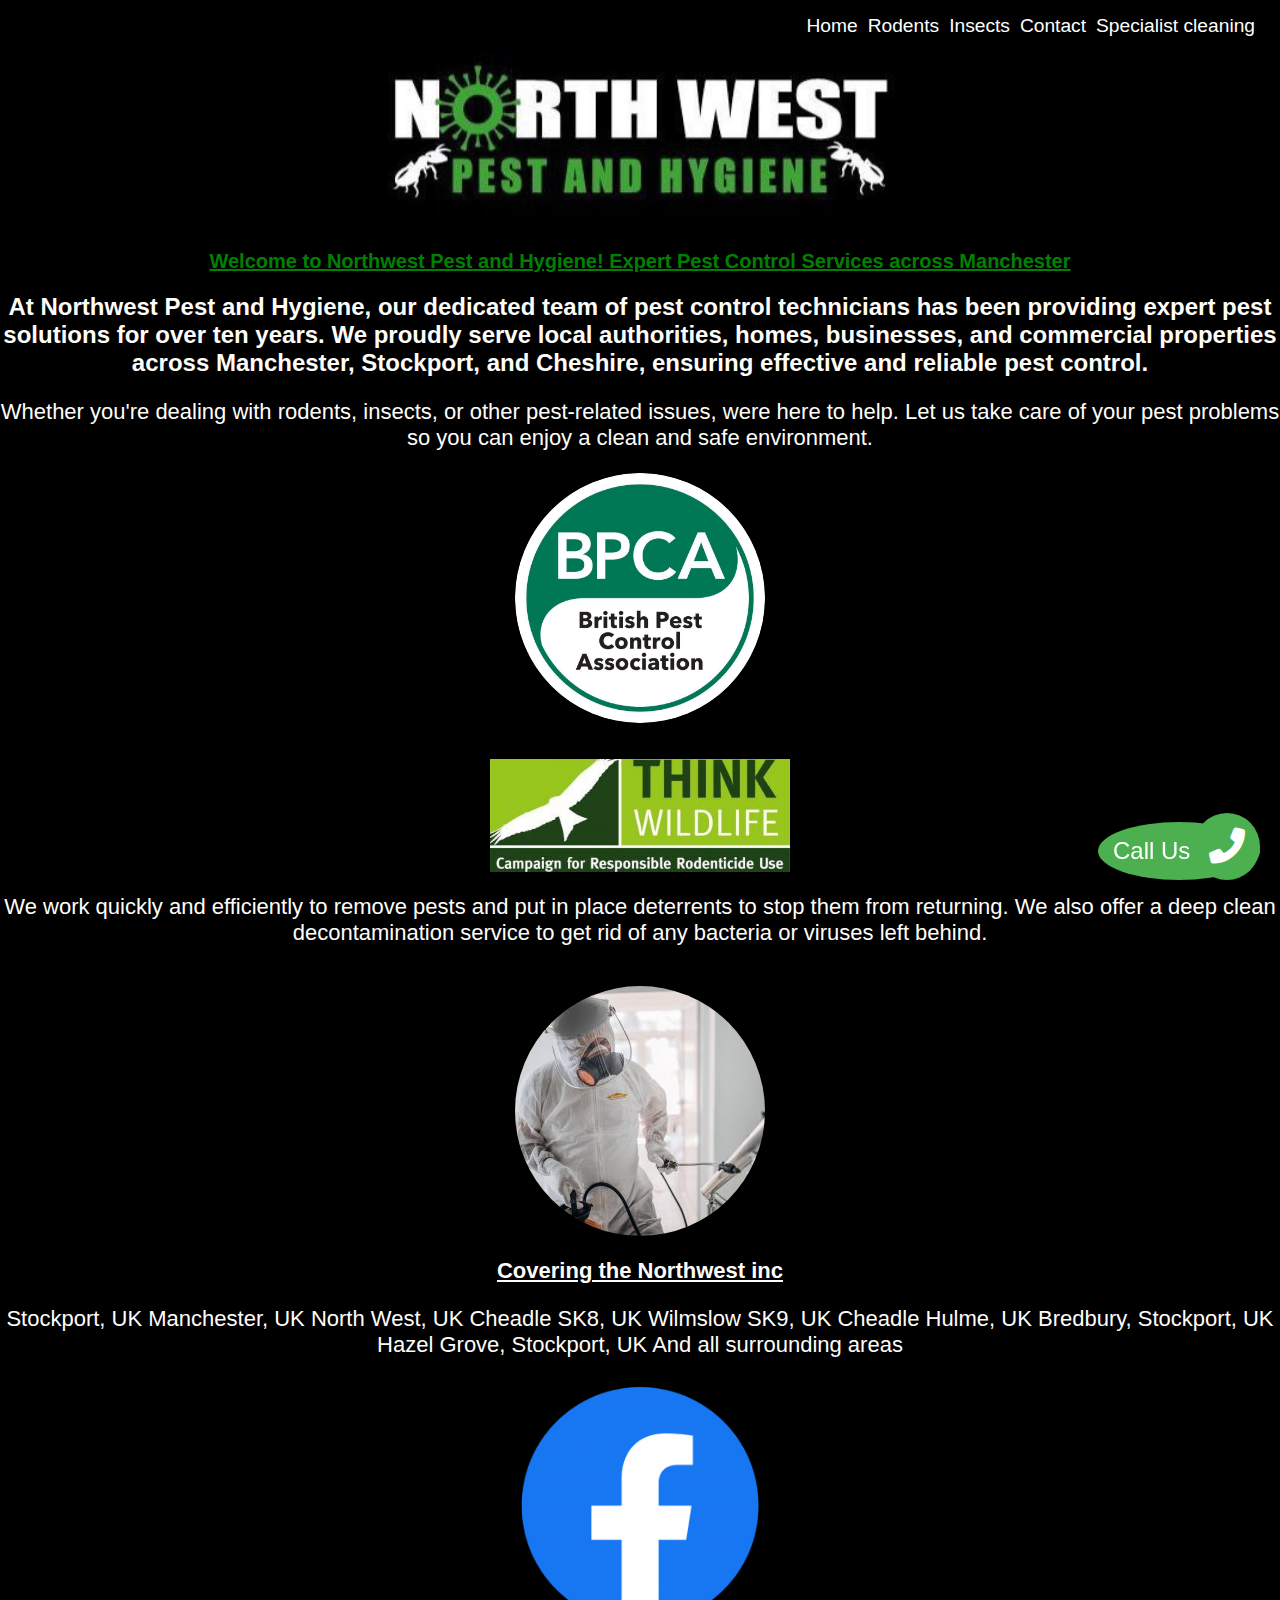
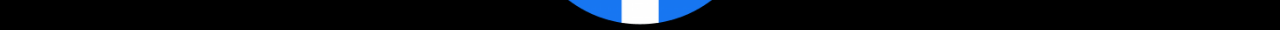
==== index.html @ 27d69041 "Add files via upload" ====
<!DOCTYPE html>
<html lang="en">
<head>
    <meta charset="UTF-8">
    <meta name="viewport" content="width=device-width, initial-scale=1.0">
    
    <meta name="description" content="Looking for pest control services in [Your City]? 
    Our experts offer safe and affordable pest removal for homes and businesses. Call now!">
    
    <link rel="stylesheet" href="style.css">
    <script src="script.js"></script>

    



    

    <title>Pest Control Services in [Manchester] | Northwest Pest and Hygiene</title>



</head>
<body>
    
<!-- <style>
.imagemain
{
    display: block;
    margin-left: auto;
    margin-right: auto;
} -->





<header>
    <div class="logo"></div>
    <button class="hamburger" id="hamburger">
        ☰
    </button>
    <nav class="nav-menu" id="nav-menu">
        <ul>
            <li><a href="index.html">Home</a></li>
            <li><a href="Rodents.html">Rodents</a></li>
            <li><a href="Insects.html">Insects</a></li>
            <li><a href="contact.html">Contact</a></li>
            <li><a href="specialist cleaning.html">Specialist cleaning</a></li>
        </ul>
    </nav>
</header>














<!-- </style> -->


<!-- <div id="navbar">
    <a href="index.html" target="_blank">Northwest Pest and hygiene</a>
    <a href="Rodents.html" target="_blank">Rodents</a>
    <a href="Insects.html" target="_blank">Insects</a>
</div> -->


<div id="banner-main">

    <img src="banner.jpg" alt="Northwest pest and hygiene banner" class="index1" height="200px" width="600px"> <br>






        
        <h2 class="sub-title">Welcome to Northwest Pest and Hygiene! Expert Pest Control Services across Manchester</h2>
    

        
       

<h2>
            At Northwest Pest and Hygiene, our dedicated team of pest control technicians has been providing expert pest
             solutions for over ten years. We proudly serve local authorities, homes,
              businesses, and commercial properties across Manchester, Stockport, and Cheshire, ensuring effective
               and reliable pest control.</h2>
        
        <p>Whether you're dealing with rodents, insects, or other pest-related issues,
         were here to help. Let us take care of your pest problems so you can enjoy a clean and safe environment.</p>



<img src="bpca.jpg" alt="British pest control association" class="round-image"
height="150px" width="200px" gap: 20px;> <br>
<br><img src="crru.jpg" alt="Campaign for responcible rodenticide use" class="index1"
height="200px" width="300px"> 


<div class="call-container">
    <a href="tel:+447790336907" class="call-button">
        Call Us Now
    </a>
</div>

    <link rel="stylesheet" href="https://cdnjs.cloudflare.com/ajax/libs/font-awesome/6.0.0-beta3/css/all.min.css">
    <a href="tel:+447790336907" class="call-button">
        <i class="fas fa-phone-alt"></i>
    </a>



<p> 
    We work quickly and efficiently to remove pests and put in place deterrents
        to stop them from returning. We also offer a deep clean
        decontamination service to get rid of any bacteria or viruses left behind.</p> <br>


        <img src="Fogging.jpg" alt="British pest control association" class="round-image"
        height="200px" width="200px"  >

        <p><b><u>Covering the Northwest inc   </u></b></p>
                 

                <p aria-label="Areas we cover Stockport, UK
                Manchester, UK
                North West, UK
                Cheadle SK8, UK
                Wilmslow SK9, UK
                Cheadle Hulme, UK
                Bredbury, Stockport, UK
                Hazel Grove, Stockport, UK
                And all surrounding areas ">
                    Stockport, UK
                Manchester, UK
                North West, UK
                Cheadle SK8, UK
                Wilmslow SK9, UK
                Cheadle Hulme, UK
                Bredbury, Stockport, UK
                Hazel Grove, Stockport, UK
                And all surrounding areas</p>





                
                <a href="https://www.facebook.com/share/15xuHvG6QP/" target="blank"> 
                <img src="Facebook.png" alt="My facebook page" class="round-image"></a>
                
                
    </body>
</html>
---- style.css ----
body {
    background-color: black;
    text-align: center;
    
    
}


.sub-title {
    font-size: 20px;  /* Adjust size for PC */
    color: green;   /* Change to a different color */
    text-decoration: underline;  /* Optional underline */
    font-weight: bold; /* Make text bold */
    text-align: center;  /* Align left, center, or right as needed */
}


p {
color: #fffdfa;
font-size: 22px;
text-align: center;
justify-content: space-around;
} 


.round-image {
    width: 250px; /* Adjust the size as needed */
    height: 250px; /* Keep height and width the same for a perfect circle */
    border-radius: 50%; /* Makes the image round */
    object-fit: cover; /* Ensures the image fits well inside the circle */
    display: block; /* Removes extra spacing */
    margin: 0 auto; /* Centers the image */
}

.round-video {
    width: 300px; /* Adjust size as needed */
    height: 300px; /* Keep width and height the same for a perfect circle */
    border-radius: 50%; /* Makes the video round */
    object-fit: cover; /* Ensures the video fills the circle properly */
    overflow: hidden; /* Ensures content stays within the circle */
    display: block;
    margin: 0 auto; /* Centers the video */
}



.round-image2 {
    width: 350px; /* Adjust the size as needed */
    height: 350px; /* Keep height and width the same for a perfect circle */
    border-radius: 50%; /* Makes the image round */
    object-fit: cover; /* Ensures the image fits well inside the circle */
    display: block; /* Removes extra spacing */
    margin: 0 auto; /* Centers the image */
}








#navbar 
 {
    height: 20px;
    background-color: black;
    border-color: black;
    display: flex;
    flex-direction: row;
    justify-content: space-around;
    align-items: start;
}


#navbar a
{
font-size: 25px;
color: black;
text-decoration: none;
}

#navbar a:hover
{
color: darkgreen;}



/* Center images horizontally */
img {
    display: block; /* Remove inline display */
    margin-left: auto; /* Center horizontally */
    margin-right: auto; /* Center horizontally */
    max-width: 100%; /* Ensure the image doesn't exceed its container */
    height: auto; /* Maintain the aspect ratio */
}



@media screen and (max-width: 600px) {
    body {
        font-size: 10px;
        padding: -10px;
        background-color: black;
        text-align: center;
        align-items: center;
    }
    
    @media (max-width: 768px) {
        .sub-title {
            font-size: 20px;
            text-align: center; /* Adjust alignment if needed */
            color: green; /* Adjust color if necessary */
        }
    }
    
    @media (max-width: 480px) {
        .sub-title {
            font-size: 18px;
        }
    }

    .sub-title {
        display: inline-block; /* Helps control the underline width */
        border-bottom: 2px solid green; /* Adjust thickness and color */
        padding-bottom: 3px; /* Adds space between text and underline */
    }

    /* .container {
        width: 100%;
        padding: 10px;
    } */

    /* nav {
        display: block;
        flex-direction: column;
        align-items: center;
        gap: 10px; /* Adds space between items
        width: 200px; /* Make images responsive */
        /* height: 200px;
        } */ */


        /* nav a {
            display: block;
            padding: 12px 20px;
            font-size: 16px;
        } */


/* 
    nav ul {
        padding: 0;
        list-style: none;
    } */

    /* nav ul li {
        display: block;
        margin: 10px 0;
    } */

    /* .content {
        text-align: center;
    } */

    /* .image { 
        width: 200px; /* Make images responsive */
        /* height: 150px;
        align-items: center;
    } */ 

    /* button {
        width: 100%;
        padding: 10px;
        font-size: 18px;
    } */

     /* #banner-main { */
        /* #makes images responsive
        width: 200px; 
        height: 400px;
    } */

    #banner-main {
        width: 200px;  /* Set to the desired square size */
        height: 200px; /* Make width and height equal for a square */
        background-color: black; /* Keep or change the background color */
        display: flex;
        justify-content: center;
        align-items: center;
        margin: 20px auto; /* Centers it on the page */
        overflow: hidden; /* Ensures no content spills out */
    }
    .wrapper-main
    {
     display: flex;
     flex-direction: column;
     align-items: center;

    }

     img {
        max-width: 100%;  /* Ensures the image doesn't exceed its container */
        height: auto;     /* Keeps the aspect ratio */
        display: block;   /* Removes extra spacing issues */
        align-items: center;
    }

    
        #navbar {
            flex-direction: column; 
           /* Increase spacing on smaller screens */
            /* gap: 5px;  */
            background-color: black;
            height: 10px;
            /* align-items: flex-start; */
        }


        #navbar a{
             font-size: 10px;
             padding: 0px;
        }
        

/* Make the navbar a small button */
.navbar-button {
    width: 60px;  /* Square size */
    height: 60px; /* Same width and height for a button */
    background-color: black; /* Button color */
    border: none;
    border-radius: 10px; /* Optional: rounded edges */
    position: fixed; /* Stays in place */
    top: 10px; /* Adjust position */
    left: 10px; /* Adjust position */
    display: flex;
    justify-content: center;
    align-items: center;
    cursor: pointer;
    z-index: 1000; /* Ensure it's above other content */
}

/* Hamburger icon inside the button
.navbar-button .hamburger {
    font-size: 2em;
    color: white;
    background: none;
    border: none;
    cursor: pointer;
}

/* Hide the menu initially */
/* .nav-menu {
    display: none;
    position: absolute;
    top: 70px; /* Position below the button */
    /* left: 10px;
    width: 200px; /* Menu width */
    /* background-color:black;
    text-align: center;
    padding: 10px 0;
    border-radius: 5px;
}  */

/* Show menu when active */
.nav-menu.active {
    display: block;
}




        /* nav ul li {
            padding: 12px 0;
        } */
    }


    #contact {
        max-width: 300px;
        margin: 5px auto;
        padding: 50px;
        background-color: black;
        border-radius: 4px;
        box-shadow: 0 0 10px rgba(0, 0, 0, 0.1);
    }
    
    h2 {
        text-align: center;
        color: #fffdfa;
    }
    
    form {
        display: flex;
        flex-direction: column;
    }
    
    label {
        margin-top: 10px;
        font-weight: bold;
    }
    
    input, textarea {
        width: 100%;
        padding: 8px;
        margin-top: 5px;
        border: 1px solid #ccc;
        border-radius: 4px;
    }
    
    button {
        margin-top: 5px;
        padding: 10px;
        background: green;
        color: white;
        border: none;
        border-radius: 4px;
        cursor: pointer;
    }
    
    button:hover {
        background: black;
    }



    /* Reset some default styles */
body, ul {
    margin: 0;
    padding: 0;
    list-style: none;
    font-family: Arial, sans-serif;
}




header {
    display: flex;
    justify-content: space-between;
    align-items: center;
    background-color: black;
    color: white;
    padding: 15px 20px;}



/* .logo {
    font-size: 1.5em;
    font-weight: bold;
}  */

.hamburger {
    font-size: 1.8em;
    background: none;
    border: none;
    color: white;
    cursor: pointer;
    display: none;
}

/* Navigation menu */
.nav-menu ul {
    display: flex;
}

.nav-menu li {
    margin: 0 5px;
}

.nav-menu a {
    text-decoration: none;
    color: white;
    font-size: 1.2em;
}

/* Responsive design */
@media (max-width: 768px) {
    .hamburger {
        display: block;
    }

    

    .nav-menu {
        display: none;
        flex-direction: column;
        background-color: black;
        position: absolute;
        top: 60px;
        left: 0;
        width: 100%;
        text-align: center;
        padding: 10px 0;
    }

    .nav-menu ul {
        flex-direction: column;
    }

    .nav-menu li {
        padding: 10px 0;
    }

    .nav-menu.active {
        display: flex;
    }
}




/* call button */
/* styles.css */
.call-button {
    display: inline-block;
    padding: 15px 30px;
    background-color: #4CAF50;
    color: white;
    text-decoration: none;
    font-size: 18px;
    border-radius: 5px;
    text-align: center;
    transition: background-color 0.3s;
}

.call-button:hover {
    background-color: #45a049;
}

.call-button {
    position: fixed;
    bottom: 20px;
    right: 20px;
    z-index: 100;
}

/* telephone button */
.call-button {
    display: inline-block;
    padding: 15px;
    background-color: #4CAF50; 
    color: white;
    text-decoration: none;
    font-size: 24px; /* Icon size */
    border-radius: 50%;
    text-align: center;
    transition: background-color 0.3s;
}

.call-button:hover {
    background-color: #45a049;
}

.call-button i {
    font-size: 1.5em; /* Adjust size of the icon */
}
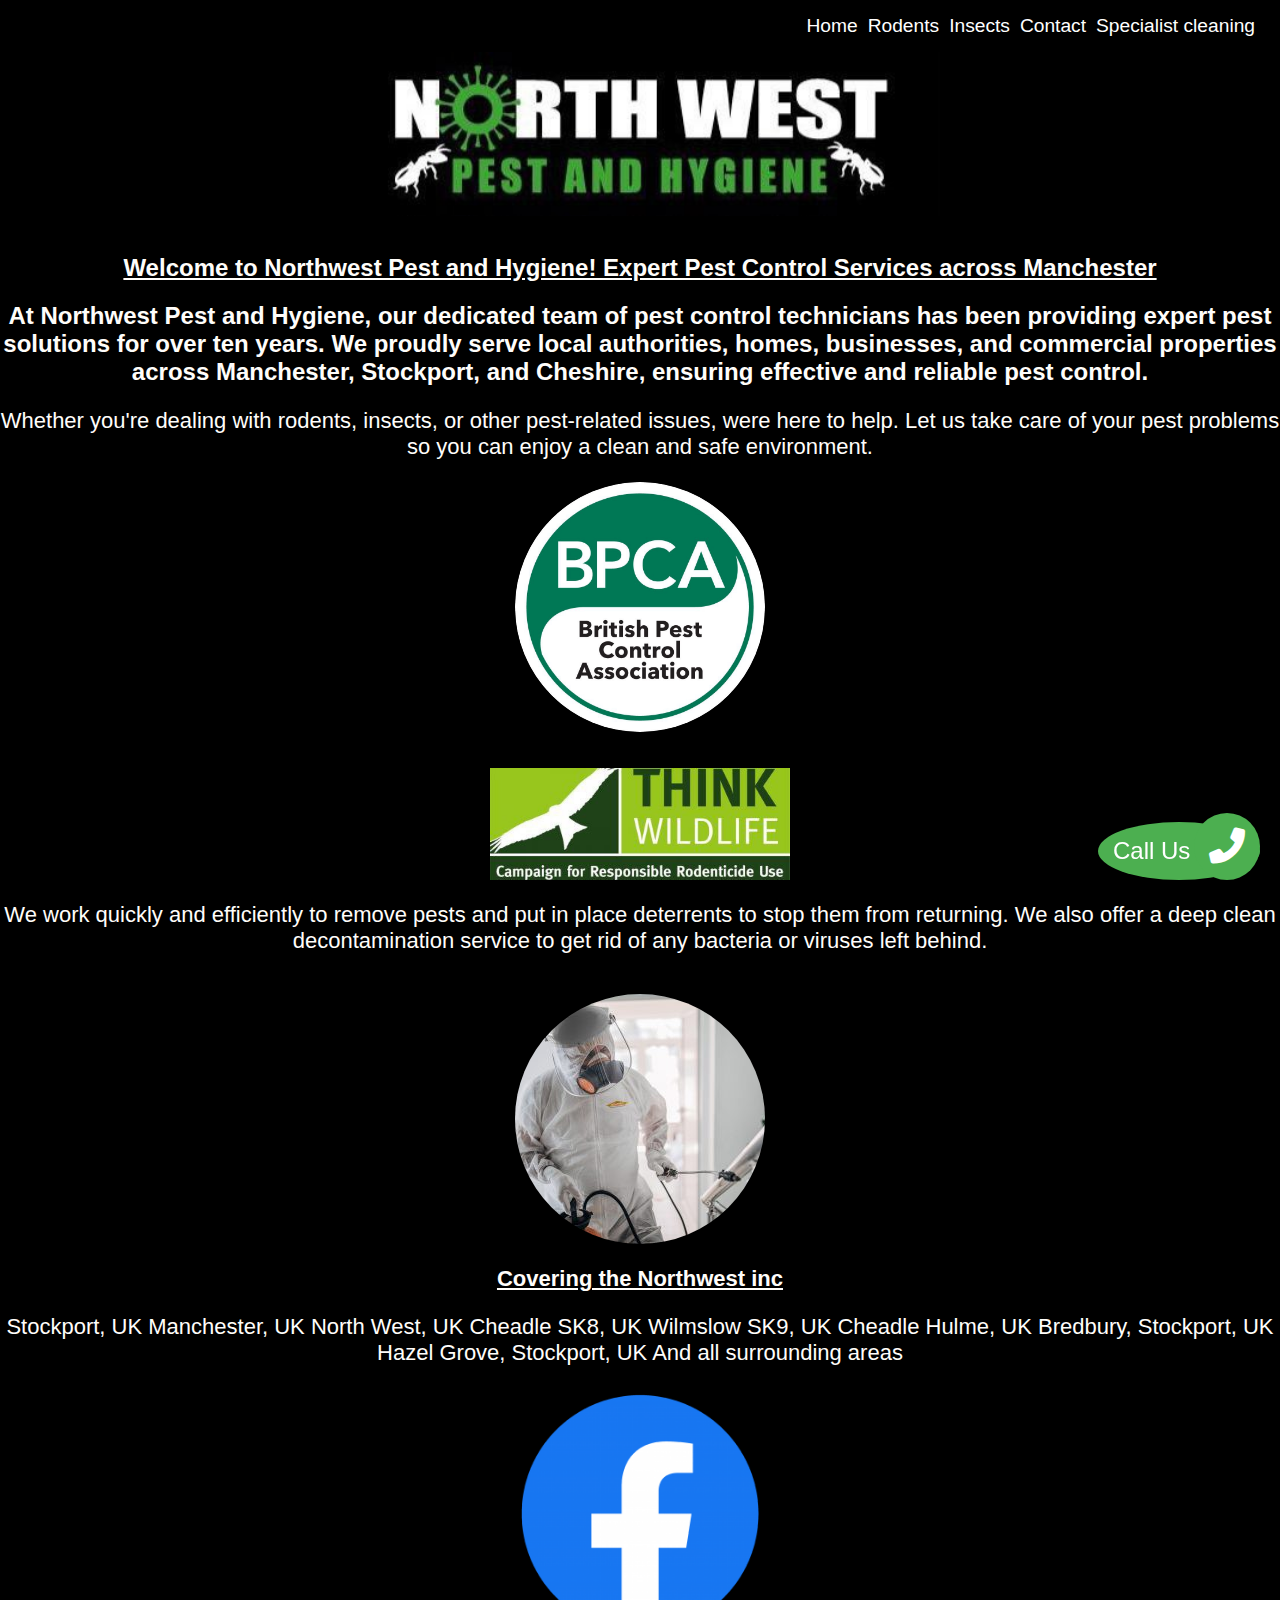
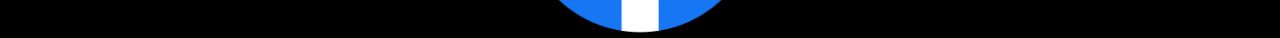
==== commit c264fa9c: "Add files via upload" ====
--- a/index.html
+++ b/index.html
@@ -84,7 +84,7 @@
 
 
         
-        <h2 class="sub-title">Welcome to Northwest Pest and Hygiene! Expert Pest Control Services across Manchester</h2>
+    <h2><b><u>Welcome to Northwest Pest and Hygiene! Expert Pest Control Services across Manchester</h2></u></b>
     
 
         
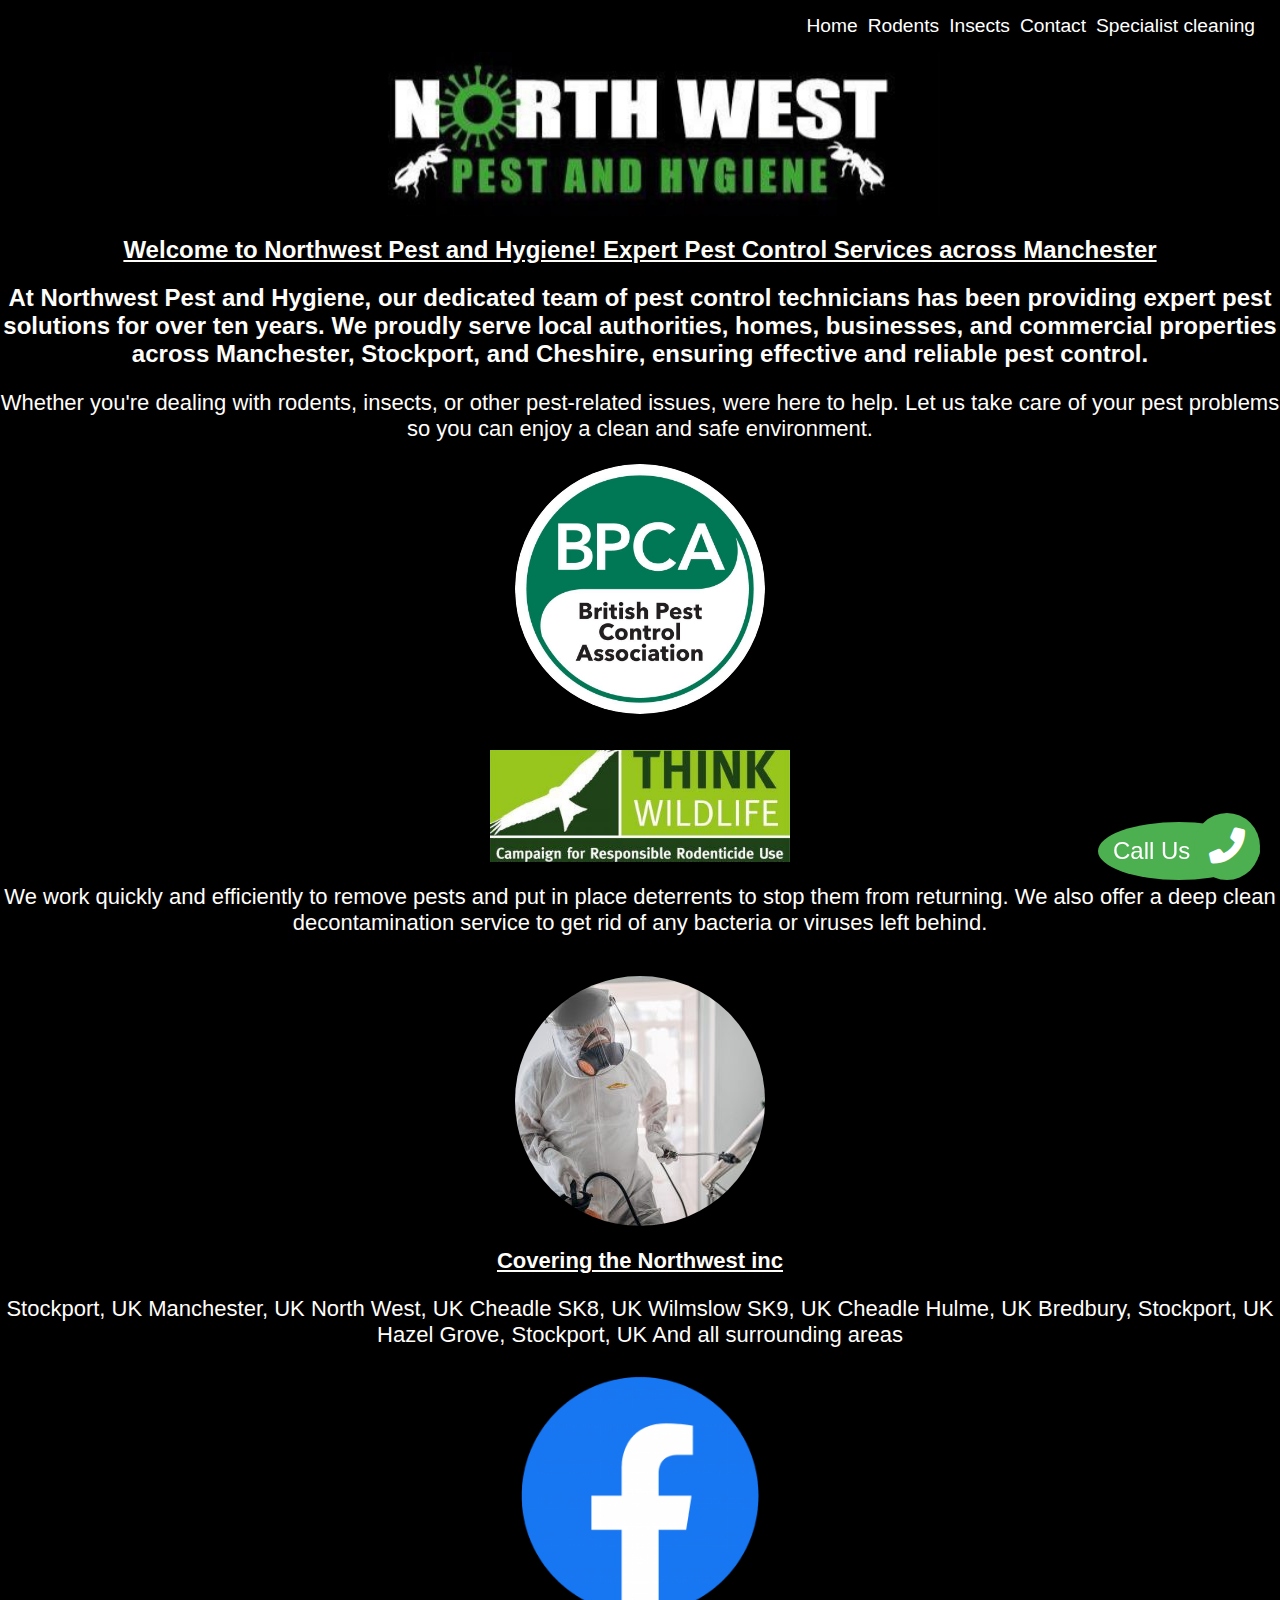
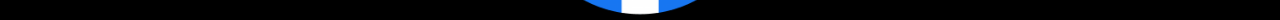
==== commit 4a500b83: "Add files via upload" ====
--- a/index.html
+++ b/index.html
@@ -76,15 +76,8 @@
 
 <div id="banner-main">
 
-    <img src="banner.jpg" alt="Northwest pest and hygiene banner" class="index1" height="200px" width="600px"> <br>
-
-
-
-
-
-
-        
-    <h2><b><u>Welcome to Northwest Pest and Hygiene! Expert Pest Control Services across Manchester</h2></u></b>
+    <img src="banner.jpg" alt="Northwest pest and hygiene banner" class="index1" height="200px" width="600px"> 
+   <h2><b><u>Welcome to Northwest Pest and Hygiene! Expert Pest Control Services across Manchester</h2></u></b>
     
 
         
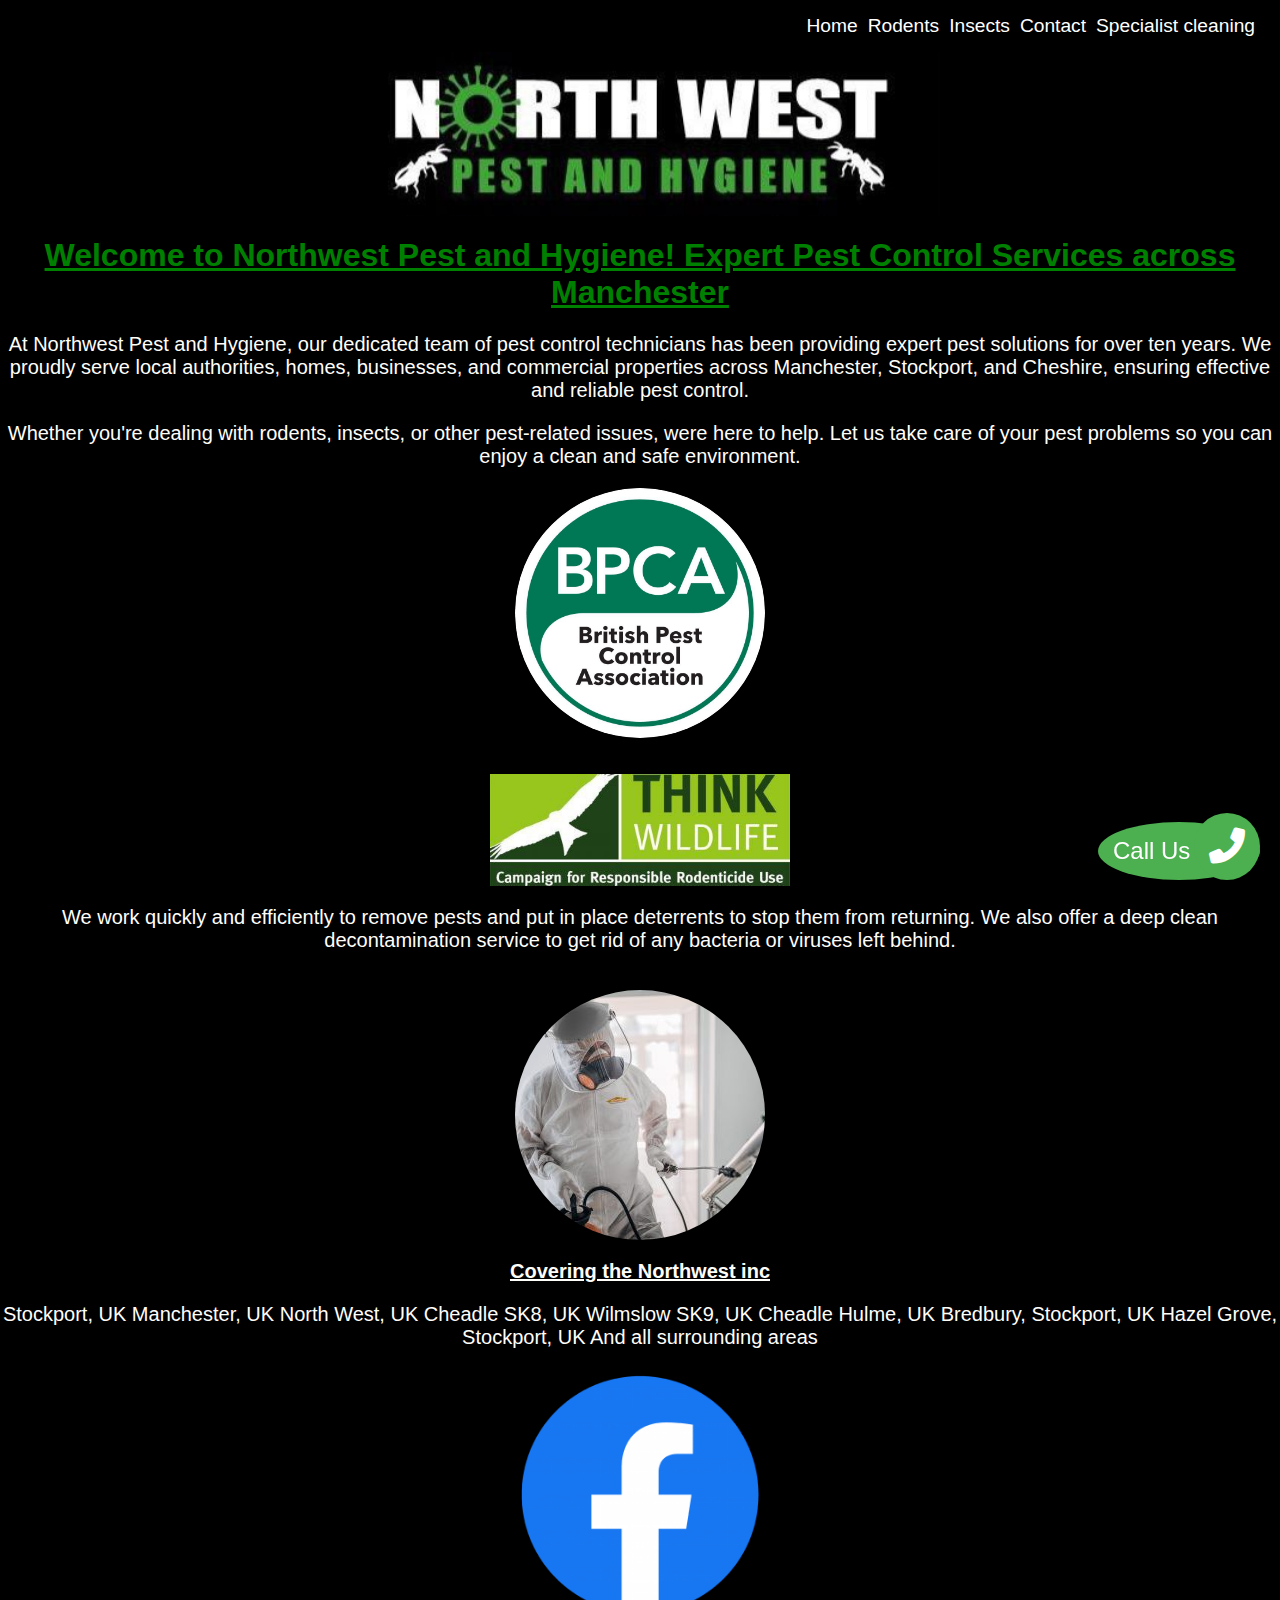
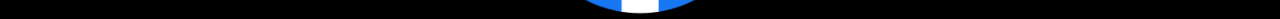
==== commit 802620c2: "Add files via upload" ====
--- a/index.html
+++ b/index.html
@@ -77,17 +77,17 @@
 <div id="banner-main">
 
     <img src="banner.jpg" alt="Northwest pest and hygiene banner" class="index1" height="200px" width="600px"> 
-   <h2><b><u>Welcome to Northwest Pest and Hygiene! Expert Pest Control Services across Manchester</h2></u></b>
+   <h1><b><u>Welcome to Northwest Pest and Hygiene! Expert Pest Control Services across Manchester</h1></u></b>
     
 
         
        
 
-<h2>
+<p>
             At Northwest Pest and Hygiene, our dedicated team of pest control technicians has been providing expert pest
              solutions for over ten years. We proudly serve local authorities, homes,
               businesses, and commercial properties across Manchester, Stockport, and Cheshire, ensuring effective
-               and reliable pest control.</h2>
+               and reliable pest control.</p>
         
         <p>Whether you're dealing with rodents, insects, or other pest-related issues,
          were here to help. Let us take care of your pest problems so you can enjoy a clean and safe environment.</p>
--- a/style.css
+++ b/style.css
@@ -1,9 +1,21 @@
 body {
     background-color: black;
     text-align: center;
-    
-    
-}
+   
+   h1 {
+    color: green;
+   }
+   
+   
+   
+   
+   
+    h2 {
+        color: red;
+    }   
+    
+}
+
 
 
 .sub-title {
@@ -17,7 +29,7 @@
 
 p {
 color: #fffdfa;
-font-size: 22px;
+font-size: 20px;
 text-align: center;
 justify-content: space-around;
 } 
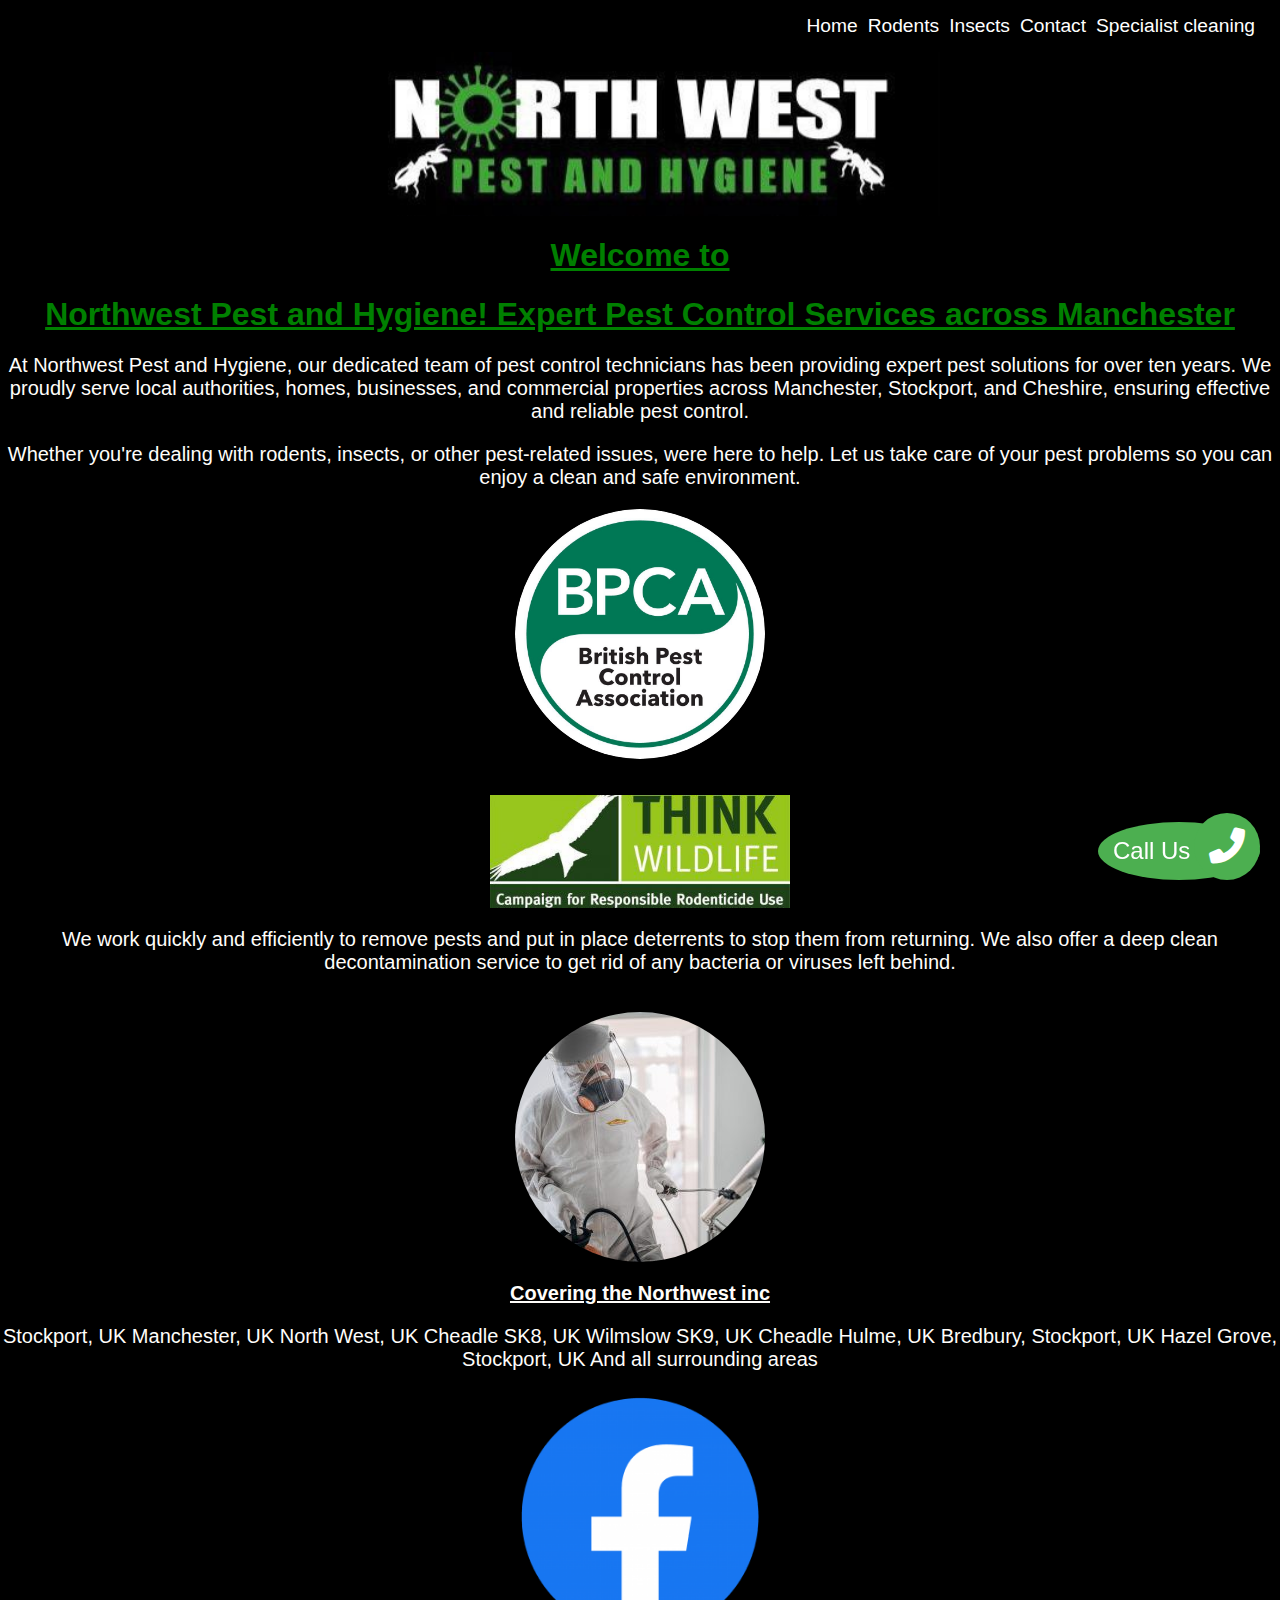
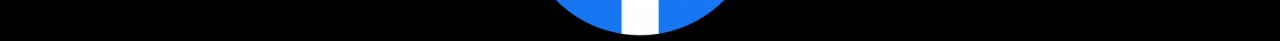
==== commit 3854074a: "Add files via upload" ====
--- a/index.html
+++ b/index.html
@@ -77,8 +77,8 @@
 <div id="banner-main">
 
     <img src="banner.jpg" alt="Northwest pest and hygiene banner" class="index1" height="200px" width="600px"> 
-   <h1><b><u>Welcome to Northwest Pest and Hygiene! Expert Pest Control Services across Manchester</h1></u></b>
-    
+   <h1><b><u>Welcome to </h1></u></b>
+   <h1><b><u>Northwest Pest and Hygiene! Expert Pest Control Services across Manchester</h1></u></b>
 
         
        
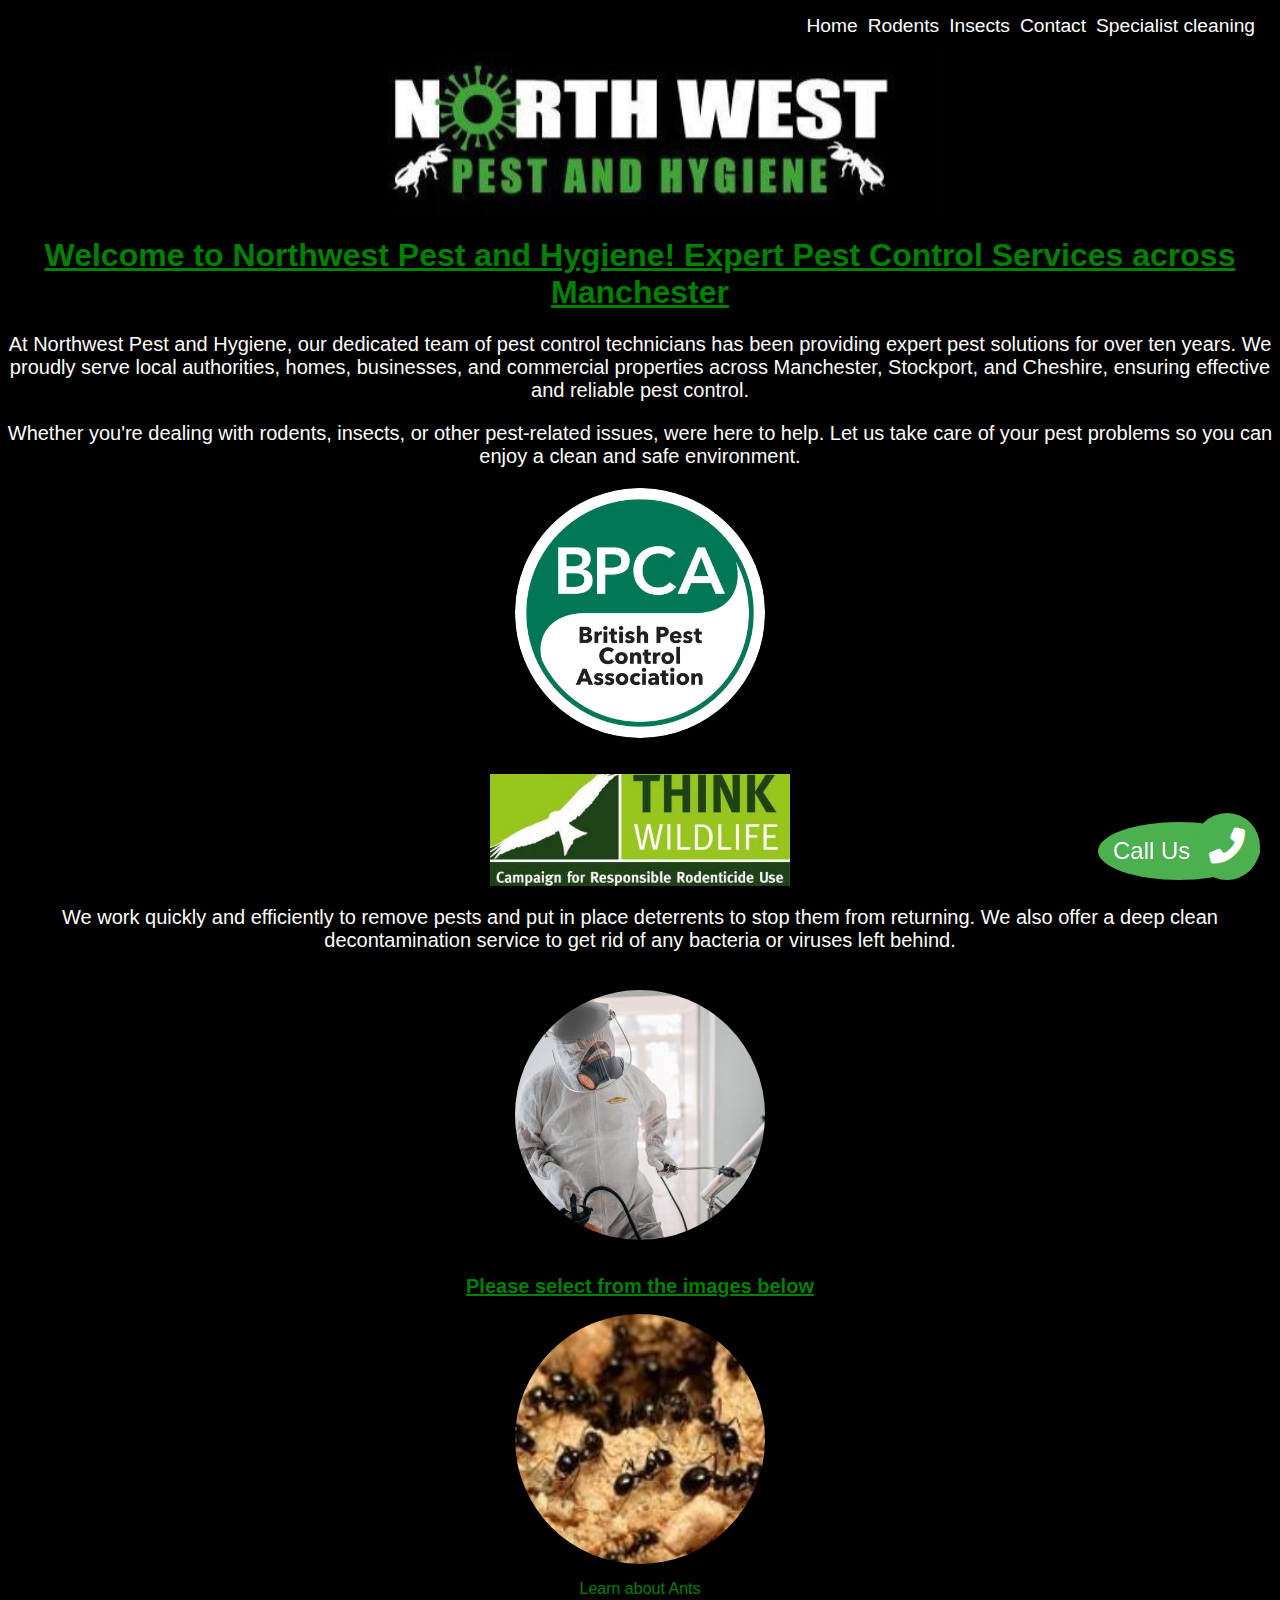
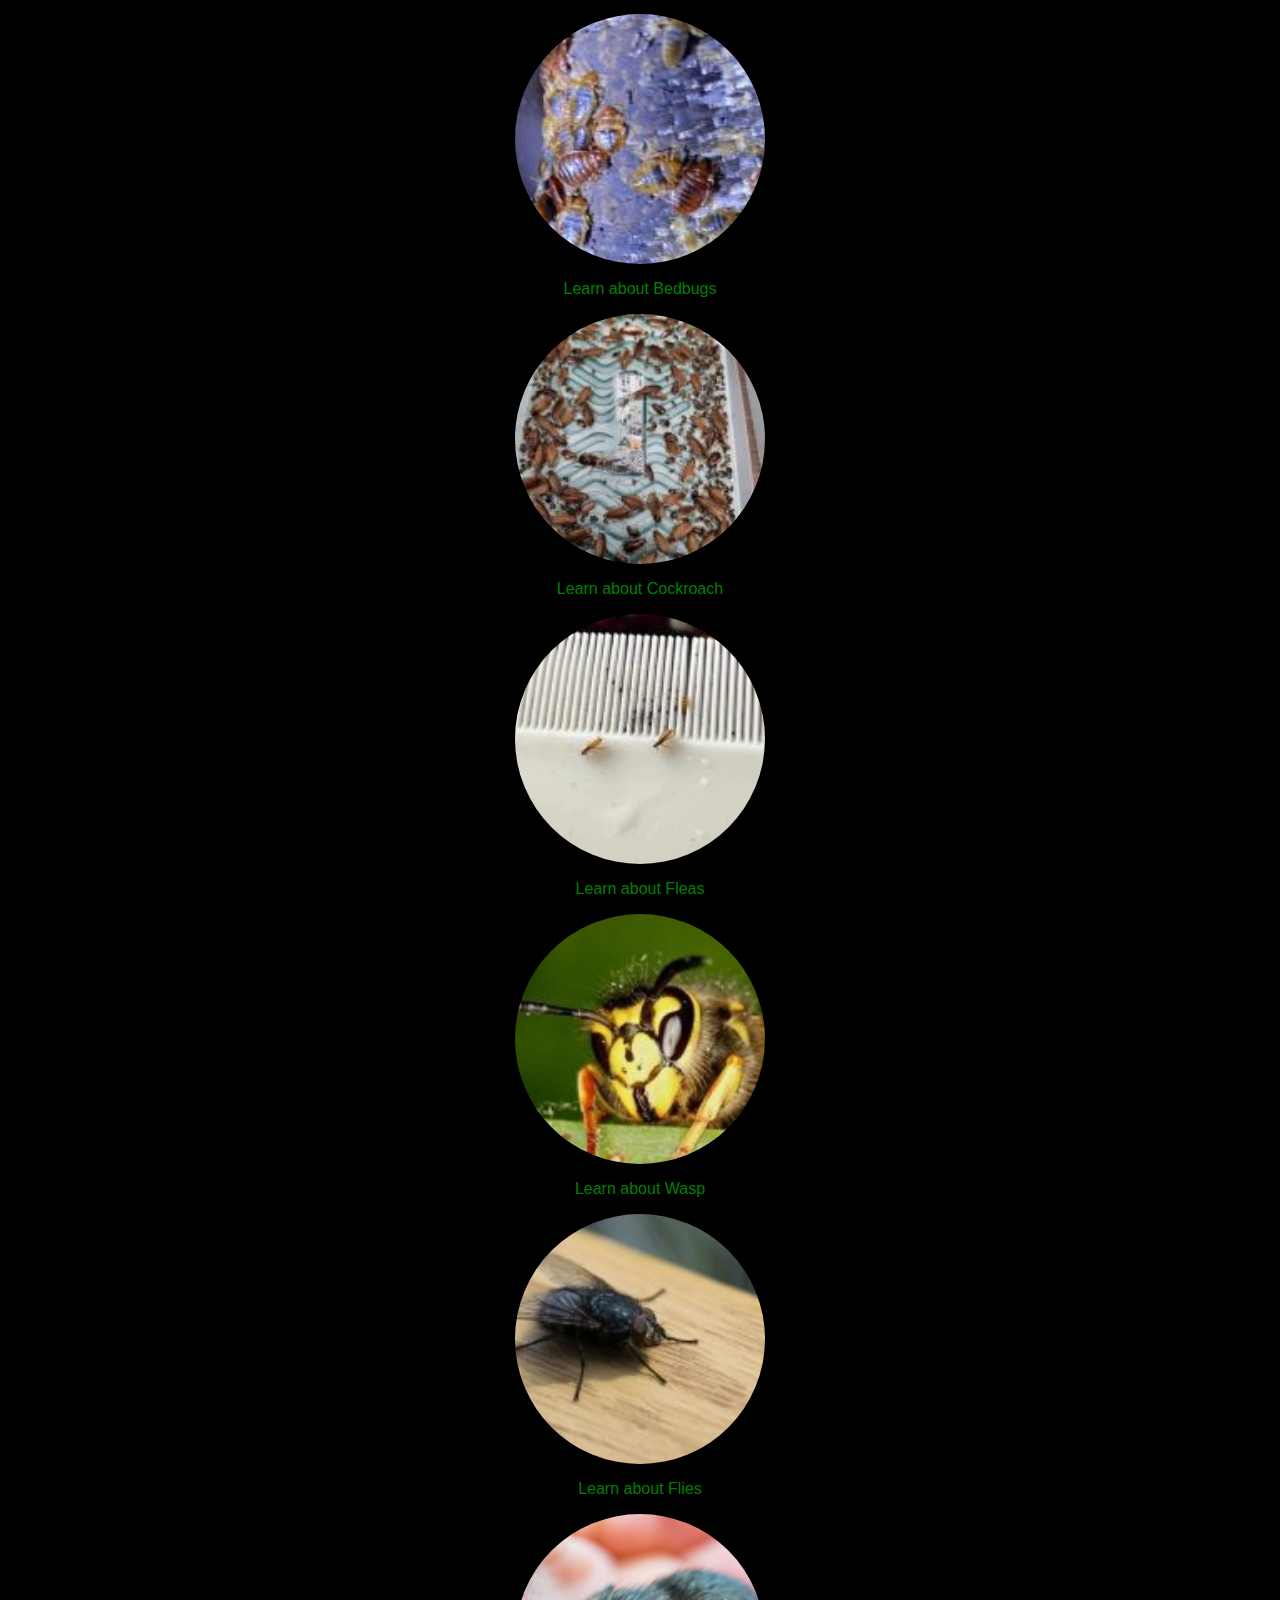
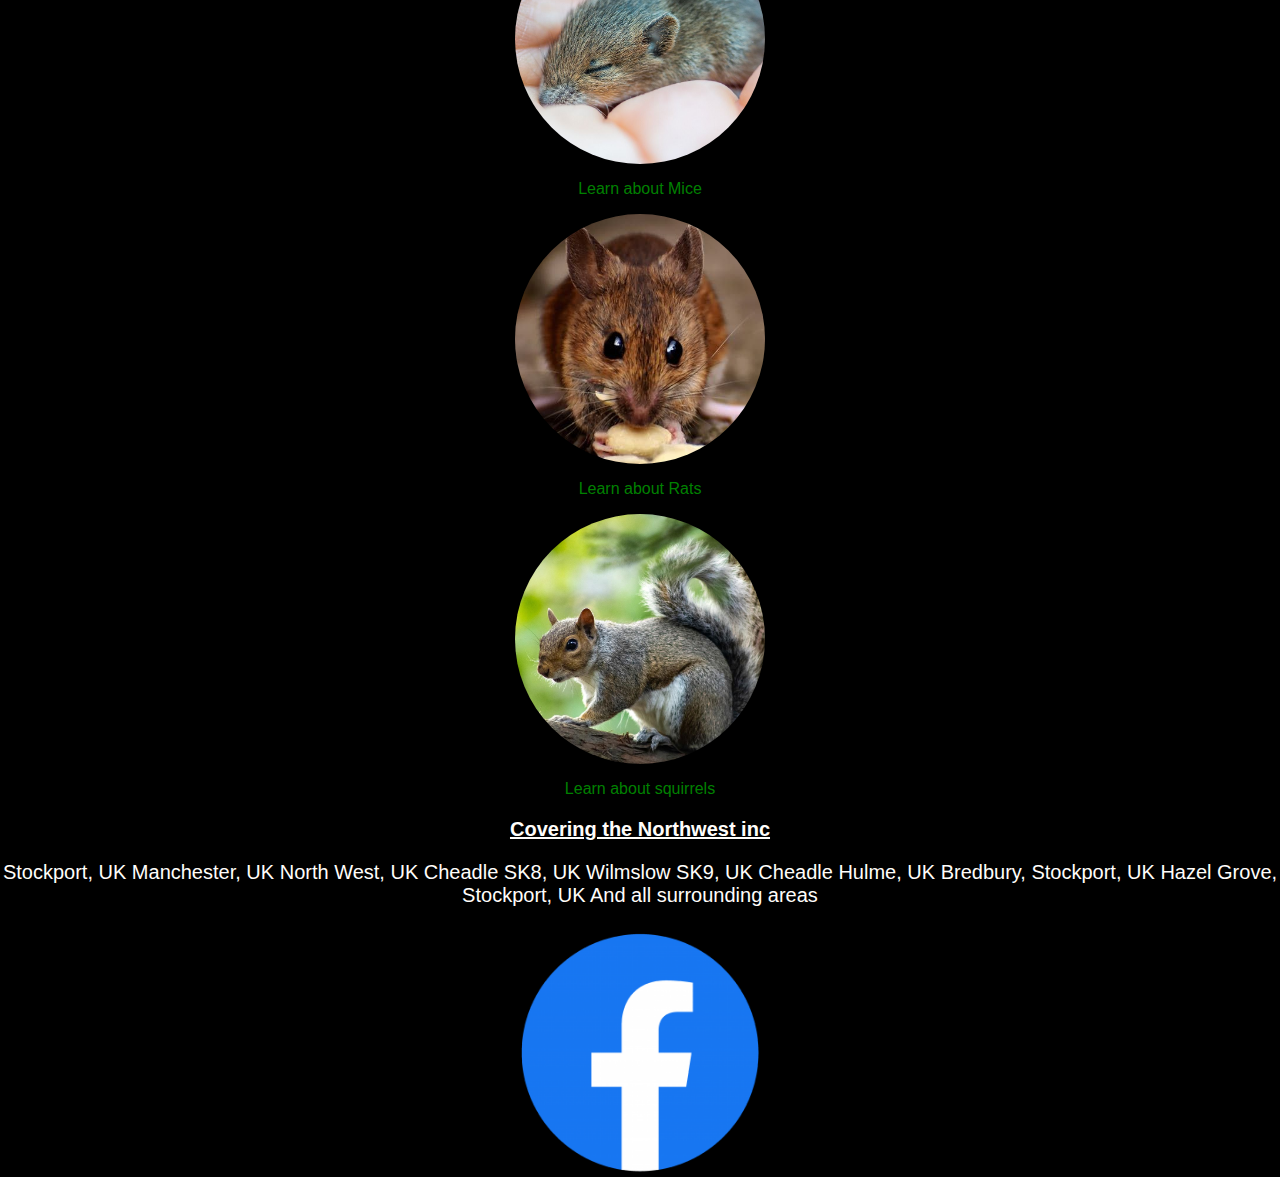
==== commit e739dd71: "Add files via upload" ====
--- a/index.html
+++ b/index.html
@@ -77,8 +77,8 @@
 <div id="banner-main">
 
     <img src="banner.jpg" alt="Northwest pest and hygiene banner" class="index1" height="200px" width="600px"> 
-   <h1><b><u>Welcome to </h1></u></b>
-   <h1><b><u>Northwest Pest and Hygiene! Expert Pest Control Services across Manchester</h1></u></b>
+   <h1><b><u>Welcome to Northwest Pest and Hygiene! Expert Pest Control Services across Manchester</h1></u></b>
+    
 
         
        
@@ -120,8 +120,138 @@
 
 
         <img src="Fogging.jpg" alt="British pest control association" class="round-image"
-        height="200px" width="200px"  >
-
+        height="200px" width="200px"  ><br>
+
+       
+     <!-- pictures with inks to page -->
+       <!-- ants -->
+        <h2 class="sub-title">Please select from the images below</h2>        
+       
+        <a href="Insects.html#ants-section">
+            <img src="ants.jpg" alt="Learn about ants" class="round-image">
+        </a>
+       
+        <figure style="text-align: center;">
+            <a href="insects.html#ants-section">
+                <img src="images/ant.jpg" alt="" style="width:300px;">
+            </a>
+            <figcaption style="color: green;">Learn about Ants</figcaption> 
+        </figure>
+       
+       <!--bedbug ========== -->
+       
+            
+       
+        <a href="Insects.html#bedbug-section">
+            <img src="bedbug.jpg" alt="Learn about Bedbugs" class="round-image">
+        </a>
+       
+        <figure style="text-align: center;">
+            <a href="insect.html#bedbug-section">
+                <img src="images/bedbug.jpg" alt="" style="width:300px;">
+            </a>
+            <figcaption style="color: green;">Learn about Bedbugs</figcaption> 
+        </figure>
+       
+       <!-- cockroach -->
+       
+        <a href="Insects.html#cockroach-section">
+            <img src="cockroach.jpg" alt="Learn about Cockroaches" class="round-image">
+        </a>
+       
+        <figure style="text-align: center;">
+            <a href="insect.html#cockroach-section">
+                <img src="images/cockroach.jpg" alt="" style="width:300px;">
+            </a>
+            <figcaption style="color: green;">Learn about Cockroach</figcaption> 
+        </figure>
+       
+<!-- fleas -->
+<a href="Insects.html#fleas-section">
+    <img src="fleas.jpg" alt="Learn about Fleas" class="round-image">
+</a>
+
+<figure style="text-align: center;">
+    <a href="insect.html#fleas-section">
+        <img src="images/fleas.jpg" alt="" style="width:300px;">
+    </a>
+    <figcaption style="color: green;">Learn about Fleas</figcaption> 
+</figure>
+
+       <!-- wasp -->
+       <a href="Insects.html#wasp-section">
+        <img src="wasp.jpg" alt="Learn about Wasps" class="round-image">
+    </a>
+    
+    <figure style="text-align: center;">
+        <a href="insect.html#wasp-section">
+            <img src="images/wasp.jpg" alt="" style="width:300px;">
+        </a>
+        <figcaption style="color: green;">Learn about Wasp</figcaption> 
+    </figure>
+    
+       <!-- flies -->
+       
+       <a href="Insects.html#flies-section">
+        <img src="flies.jpg" alt="Learn about Flies" class="round-image">
+    </a>
+    
+    <figure style="text-align: center;">
+        <a href="insect.html#flies-section">
+            <img src="images/flies.jpg" alt="" style="width:300px;">
+        </a>
+        <figcaption style="color: green;">Learn about Flies</figcaption> 
+    </figure>
+       
+       <!-- mice -->
+
+       <a href="Rodents.html#mice-section">
+        <img src="house mice.jpg" alt="Learn about Mice" class="round-image">
+    </a>
+    
+    <figure style="text-align: center;">
+        <a href="rodent.html#mice-section">
+            <img src="images/mice.jpg" alt="" style="width:300px;">
+        </a>
+        <figcaption style="color: green;">Learn about Mice</figcaption> 
+    </figure>
+       
+<!-- rats -->
+
+    <a href="Rodents.html#rats-section">
+        <img src="rat.jpg" alt="Learn about Rats" class="round-image">
+    </a>
+    
+    <figure style="text-align: center;">
+        <a href="rodent.html#rats-section">
+            <img src="images/rats.jpg" alt="" style="width:300px;">
+        </a>
+        <figcaption style="color: green;">Learn about Rats</figcaption> 
+    </figure>
+
+<!-- squirrel -->
+
+
+    <a href="Rodents.html#squirrel-section">
+        <img src="grey squirrel.jpg" alt="Learn about Squirrels" class="round-image">
+    </a>
+    
+    <figure style="text-align: center;">
+        <a href="rodent.html#squirrel-section">
+            <img src="images/squirrel.jpg" alt="" style="width:300px;">
+        </a>
+        <figcaption style="color: green;">Learn about squirrels</figcaption> 
+    </figure>
+
+
+
+
+
+
+
+
+       
+       
         <p><b><u>Covering the Northwest inc   </u></b></p>
                  
 
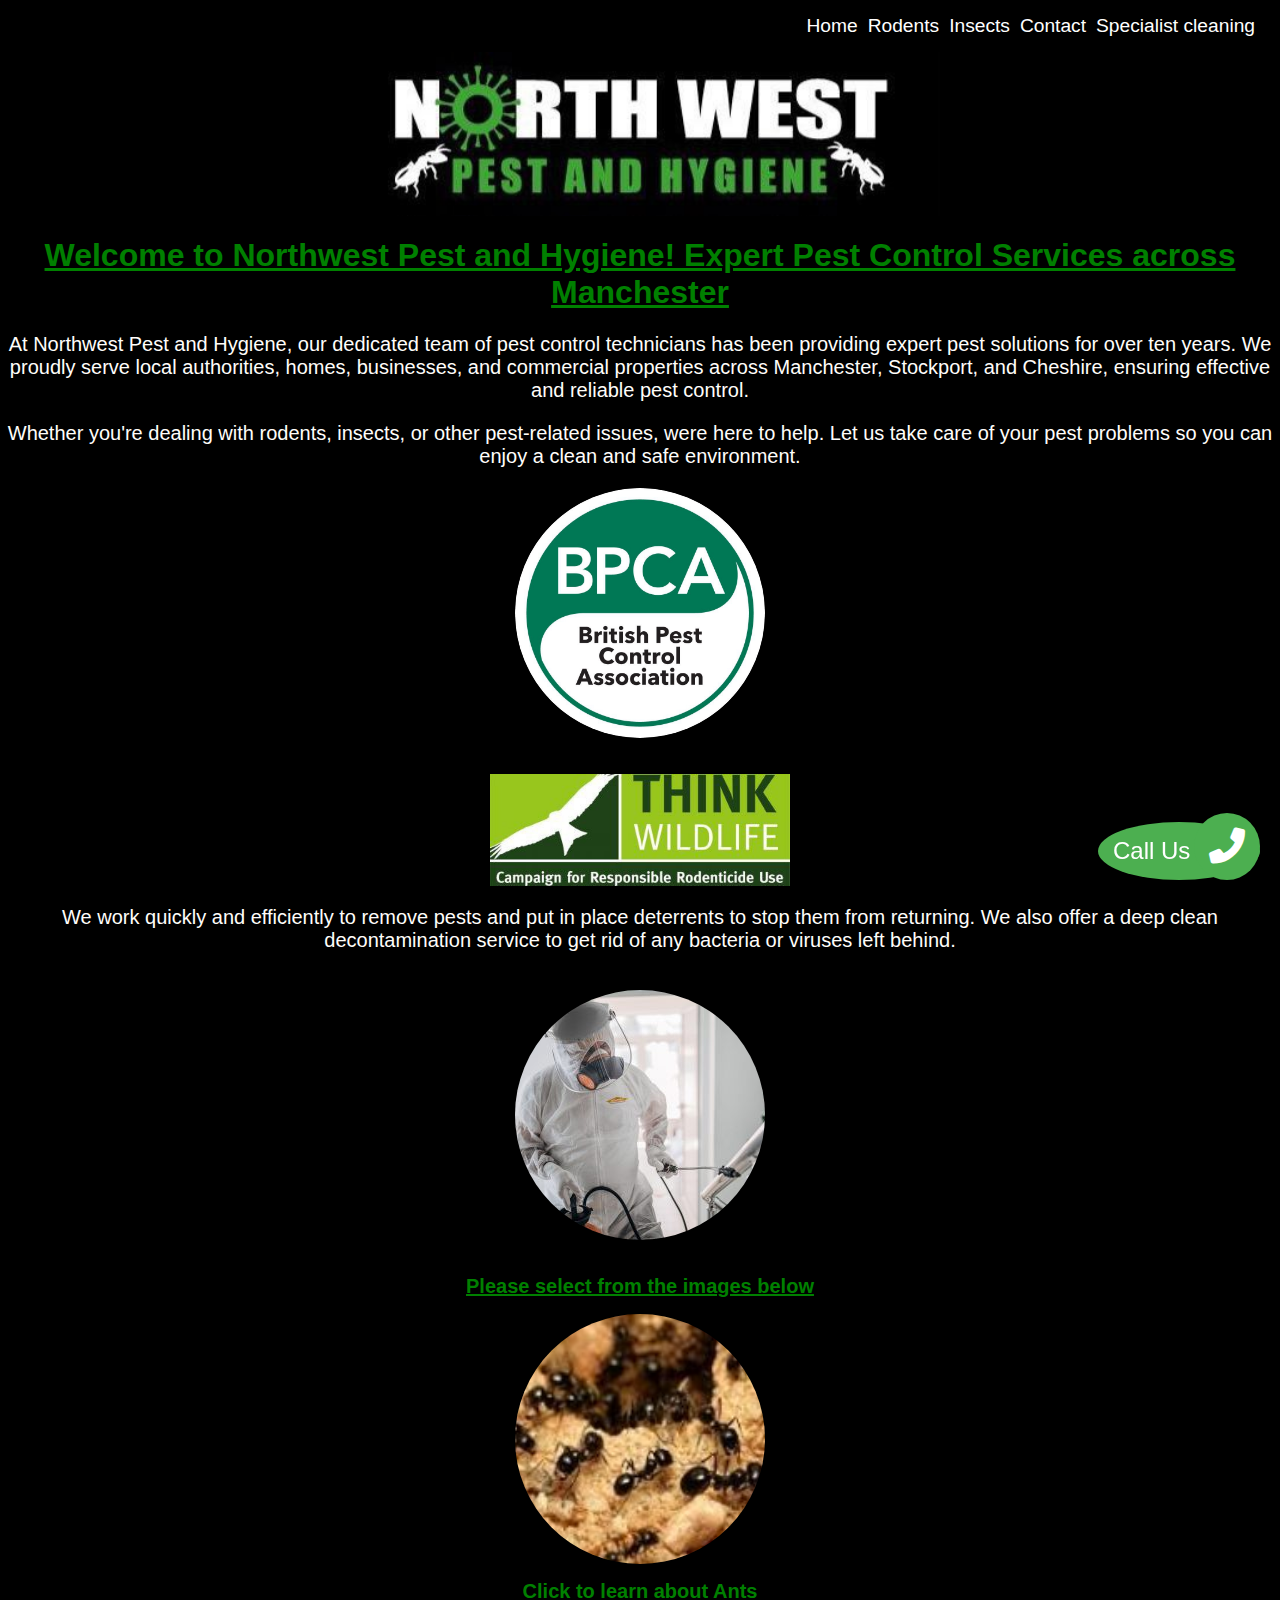
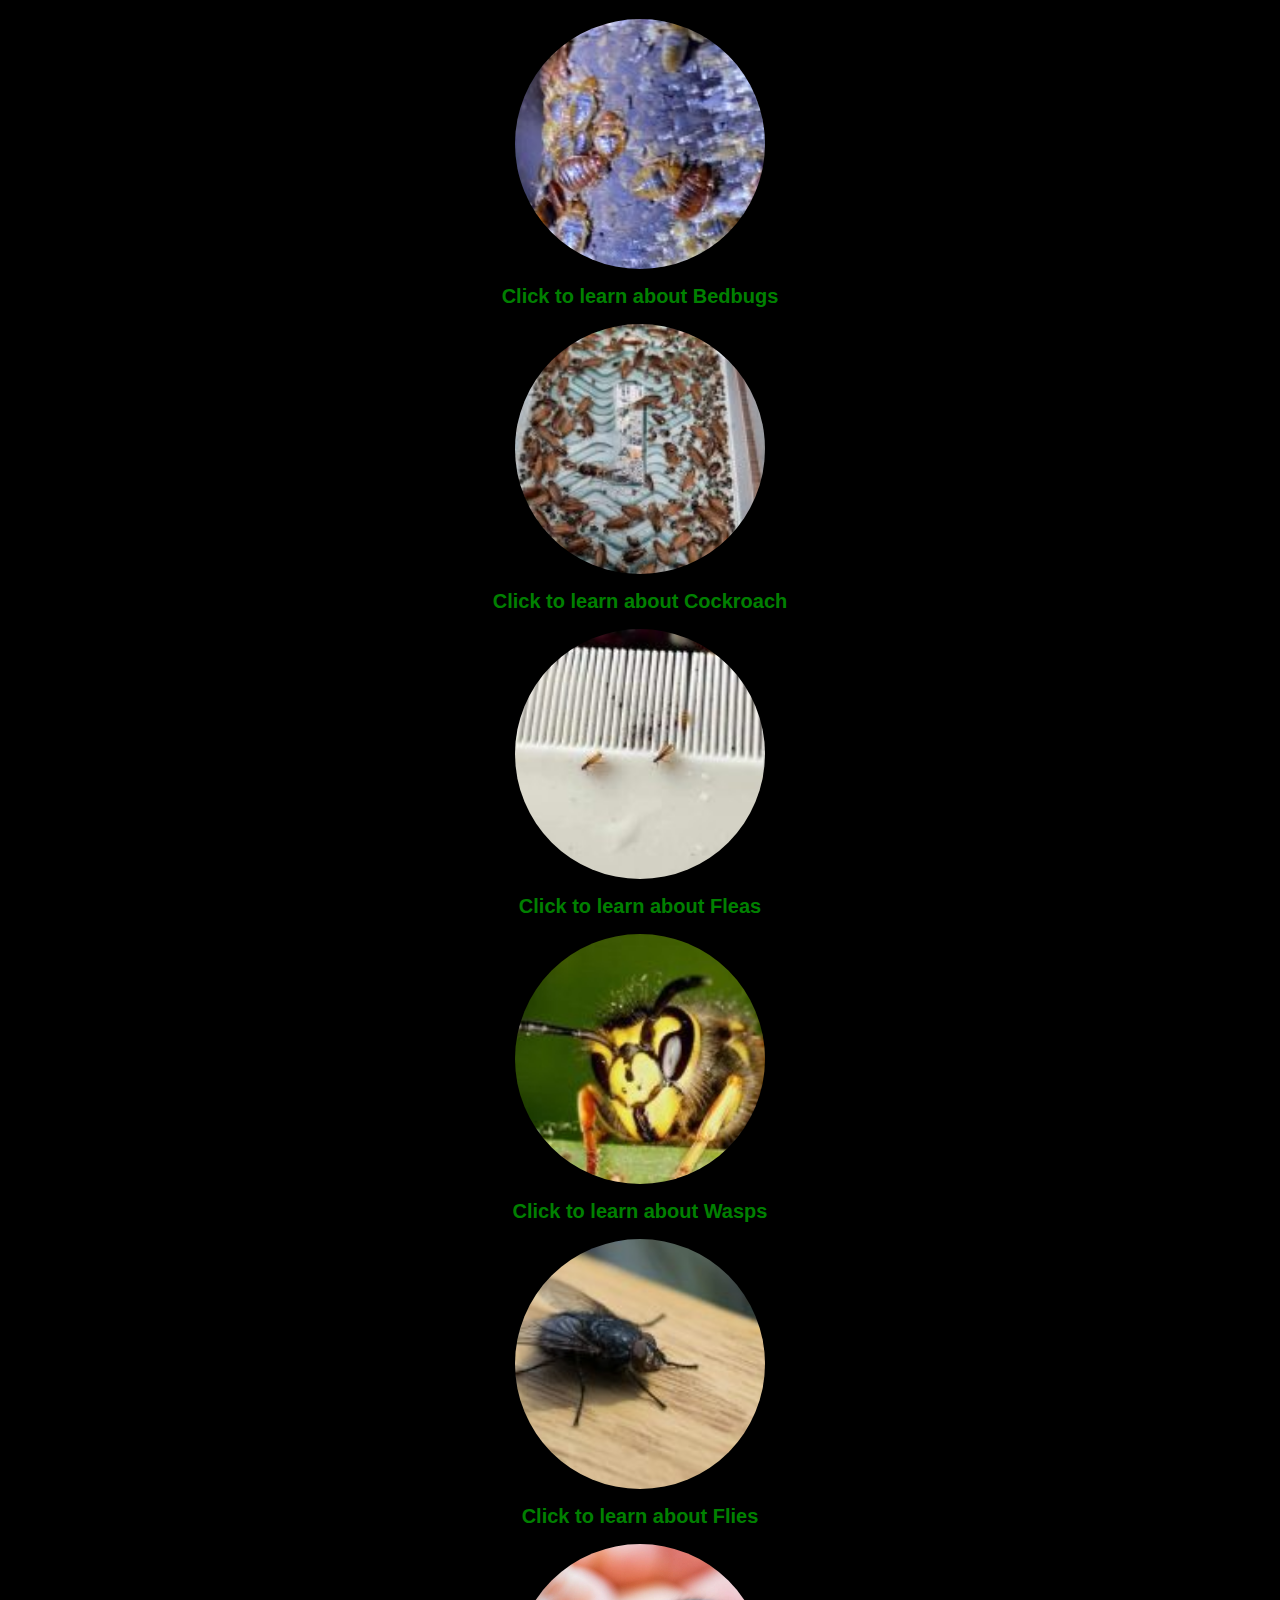
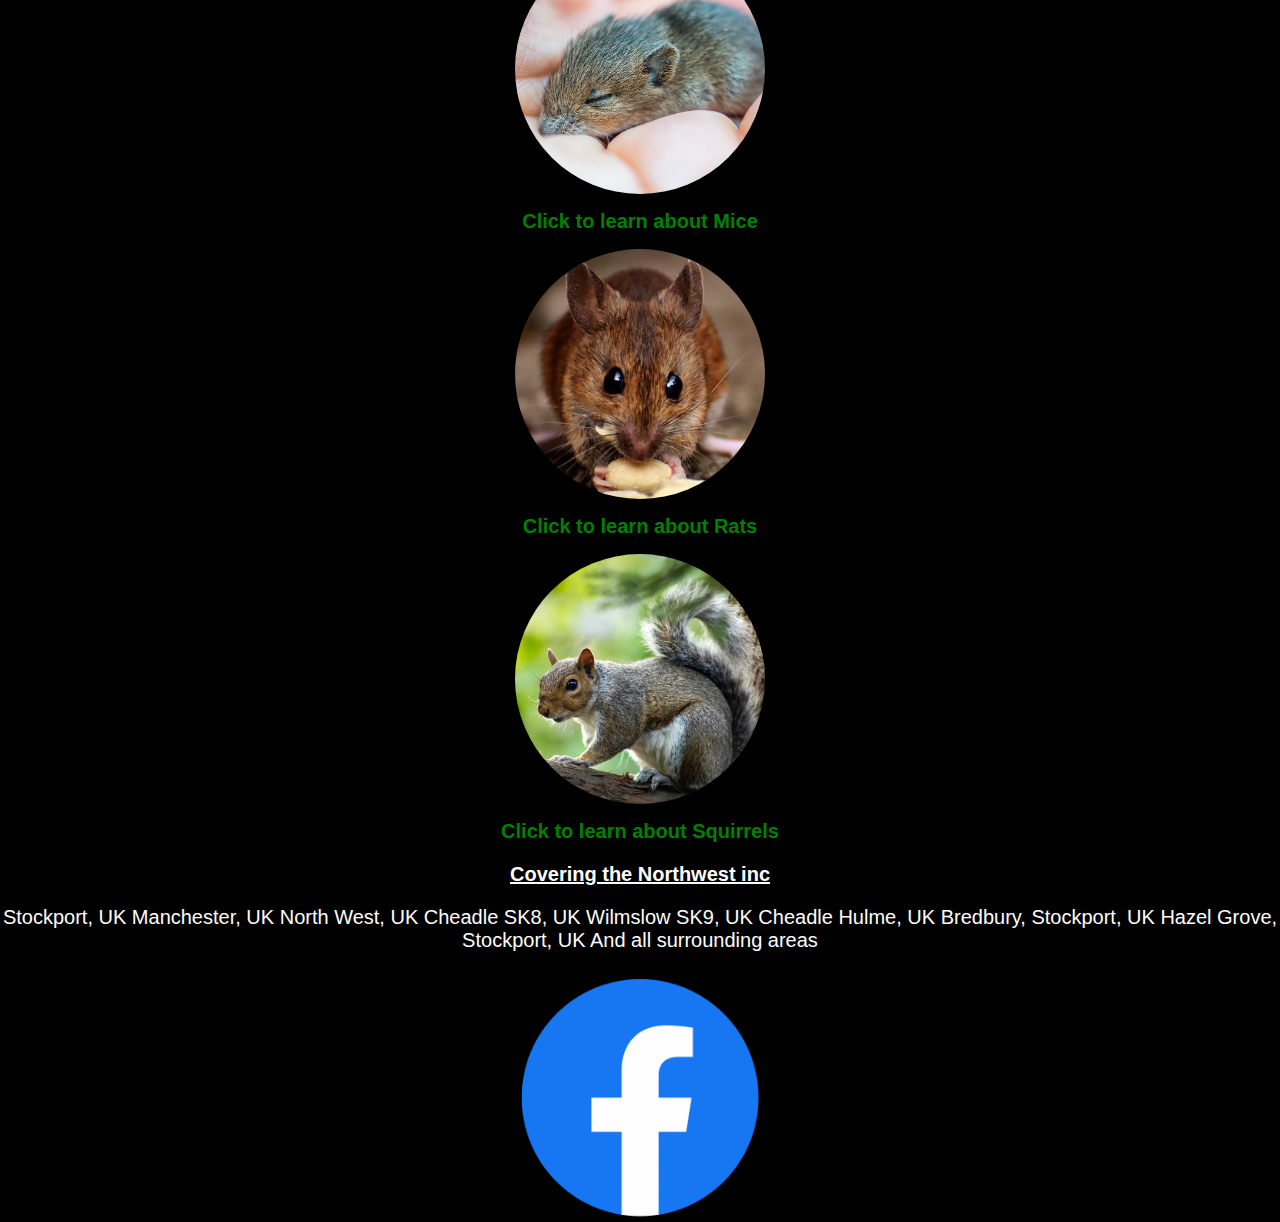
==== commit dfdd1e45: "Add files via upload" ====
--- a/index.html
+++ b/index.html
@@ -127,15 +127,18 @@
        <!-- ants -->
         <h2 class="sub-title">Please select from the images below</h2>        
        
+
         <a href="Insects.html#ants-section">
             <img src="ants.jpg" alt="Learn about ants" class="round-image">
         </a>
-       
+
         <figure style="text-align: center;">
             <a href="insects.html#ants-section">
                 <img src="images/ant.jpg" alt="" style="width:300px;">
             </a>
-            <figcaption style="color: green;">Learn about Ants</figcaption> 
+            <figcaption style="font-size: 20px; color: green; font-weight: bold;">
+                Click to learn about Ants
+            </figcaption>
         </figure>
        
        <!--bedbug ========== -->
@@ -143,27 +146,31 @@
             
        
         <a href="Insects.html#bedbug-section">
-            <img src="bedbug.jpg" alt="Learn about Bedbugs" class="round-image">
+            <img src="bedbug.jpg" alt="" class="round-image">
         </a>
        
         <figure style="text-align: center;">
-            <a href="insect.html#bedbug-section">
+            <a href="insects.html#bedbug-section">
                 <img src="images/bedbug.jpg" alt="" style="width:300px;">
             </a>
-            <figcaption style="color: green;">Learn about Bedbugs</figcaption> 
+            <figcaption style="font-size: 20px; color: green; font-weight: bold;">
+                Click to learn about Bedbugs
+            </figcaption>
         </figure>
        
        <!-- cockroach -->
        
         <a href="Insects.html#cockroach-section">
-            <img src="cockroach.jpg" alt="Learn about Cockroaches" class="round-image">
+            <img src="cockroach.jpg" alt="" class="round-image">
         </a>
        
         <figure style="text-align: center;">
-            <a href="insect.html#cockroach-section">
+            <a href="insects.html#cockroach-section">
                 <img src="images/cockroach.jpg" alt="" style="width:300px;">
             </a>
-            <figcaption style="color: green;">Learn about Cockroach</figcaption> 
+            <figcaption style="font-size: 20px; color: green; font-weight: bold;">
+                Click to learn about Cockroach
+            </figcaption>
         </figure>
        
 <!-- fleas -->
@@ -172,10 +179,12 @@
 </a>
 
 <figure style="text-align: center;">
-    <a href="insect.html#fleas-section">
+    <a href="insects.html#fleas-section">
         <img src="images/fleas.jpg" alt="" style="width:300px;">
     </a>
-    <figcaption style="color: green;">Learn about Fleas</figcaption> 
+    <figcaption style="font-size: 20px; color: green; font-weight: bold;">
+        Click to learn about Fleas
+    </figcaption>
 </figure>
 
        <!-- wasp -->
@@ -184,10 +193,12 @@
     </a>
     
     <figure style="text-align: center;">
-        <a href="insect.html#wasp-section">
+        <a href="insects.html#wasp-section">
             <img src="images/wasp.jpg" alt="" style="width:300px;">
         </a>
-        <figcaption style="color: green;">Learn about Wasp</figcaption> 
+        <figcaption style="font-size: 20px; color: green; font-weight: bold;">
+            Click to learn about Wasps
+        </figcaption>
     </figure>
     
        <!-- flies -->
@@ -197,10 +208,12 @@
     </a>
     
     <figure style="text-align: center;">
-        <a href="insect.html#flies-section">
+        <a href="insects.html#flies-section">
             <img src="images/flies.jpg" alt="" style="width:300px;">
         </a>
-        <figcaption style="color: green;">Learn about Flies</figcaption> 
+        <figcaption style="font-size: 20px; color: green; font-weight: bold;">
+            Click to learn about Flies
+        </figcaption>
     </figure>
        
        <!-- mice -->
@@ -210,12 +223,13 @@
     </a>
     
     <figure style="text-align: center;">
-        <a href="rodent.html#mice-section">
+        <a href="Rodents.html#mice-section">
             <img src="images/mice.jpg" alt="" style="width:300px;">
         </a>
-        <figcaption style="color: green;">Learn about Mice</figcaption> 
-    </figure>
-       
+        <figcaption style="font-size: 20px; color: green; font-weight: bold;">
+            Click to learn about Mice
+        </figcaption>
+    </figure>
 <!-- rats -->
 
     <a href="Rodents.html#rats-section">
@@ -223,10 +237,12 @@
     </a>
     
     <figure style="text-align: center;">
-        <a href="rodent.html#rats-section">
+        <a href="Rodents.html#rats-section">
             <img src="images/rats.jpg" alt="" style="width:300px;">
         </a>
-        <figcaption style="color: green;">Learn about Rats</figcaption> 
+        <figcaption style="font-size: 20px; color: green; font-weight: bold;">
+            Click to learn about Rats
+        </figcaption>
     </figure>
 
 <!-- squirrel -->
@@ -236,14 +252,15 @@
         <img src="grey squirrel.jpg" alt="Learn about Squirrels" class="round-image">
     </a>
     
-    <figure style="text-align: center;">
-        <a href="rodent.html#squirrel-section">
+    
+    <figure style="text-align: center;">
+        <a href="rodents.html#squirrel-section">
             <img src="images/squirrel.jpg" alt="" style="width:300px;">
         </a>
-        <figcaption style="color: green;">Learn about squirrels</figcaption> 
-    </figure>
-
-
+        <figcaption style="font-size: 20px; color: green; font-weight: bold;">
+            Click to learn about Squirrels
+        </figcaption>
+    </figure>
 
 
 
